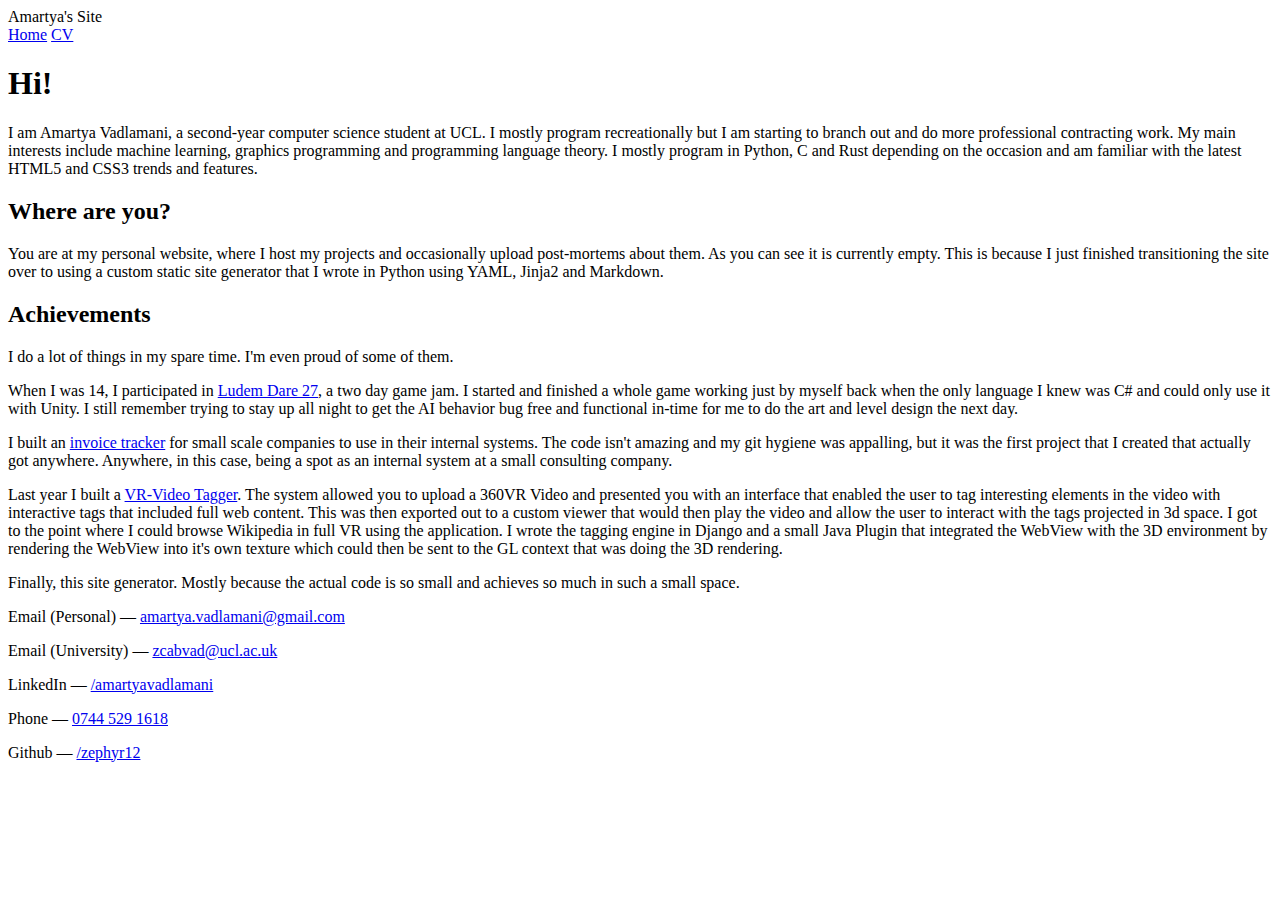
==== www/page/index.html @ cc2f1237 "initial site commit" ====
<!DOCTYPE html>
<html>
    <head>
        <meta charset="utf-8">
        <title>Amartya's Site — A Small Bio</title>
        <link rel="stylesheet" type="text/css" href="/static/main.css"/>
        
        
    </head>

    <body>
        <header>Amartya's Site</header>
        <nav>
    <a href="/">Home</a>
    <a href="/static/cv.pdf">CV</a>
</nav>
        
        <section id="content">
        
<article>
    <h1>Hi!</h1>
<p>I am Amartya Vadlamani, a second-year computer science student at UCL. I mostly
program recreationally but I am starting to branch out and do more professional
contracting work. My main interests include machine learning, graphics
programming and programming language theory. I mostly program in Python, C and
Rust depending on the occasion and am familiar with the latest HTML5 and CSS3
trends and features.</p>
<h2>Where are you?</h2>
<p>You are at my personal website, where I host my projects and occasionally
upload post-mortems about them. As you can see it is currently empty. This is
because I just finished transitioning the site over to using a custom static
site generator that I wrote in Python using YAML, Jinja2 and Markdown.</p>
<h2>Achievements</h2>
<p>I do a lot of things in my spare time. I'm even proud of some of them.</p>
<p>When I was 14, I participated in 
<a href="http://ludumdare.com/compo/ludum-dare-27/?action=preview&amp;uid=27354">Ludem Dare 27</a>, 
a two day game jam. I started and finished a whole game working just by myself
back when the only language I knew was C# and could only use it with Unity. I
still remember trying to stay up all night to get the AI behavior bug free and
functional in-time for me to do the art and level design the next day.</p>
<p>I built an <a href="https://github.com/Zephyr12/Comp-4">invoice tracker</a> for small
scale companies to use in their internal systems. The code isn't amazing and my
git hygiene was appalling, but it was the first project that I created that
actually got anywhere. Anywhere, in this case, being a spot as an internal system
at a small consulting company.</p>
<p>Last year I built a <a href="https://github.com/Zephyr12/COMP103_AppProject">VR-Video Tagger</a>.
The system allowed you to upload a 360VR Video and presented you with an
interface that enabled the user to tag interesting elements in the video with
interactive tags that included full web content. This was then exported out to
a custom viewer that would then play the video and allow the user to interact
with the tags projected in 3d space. I got to the point where I could browse
Wikipedia in full VR using the application. I wrote the tagging engine in
Django and a small Java Plugin that integrated the WebView with the 3D
environment by rendering the WebView into it's own texture which could then be
sent to the GL context that was doing the 3D rendering.</p>
<p>Finally, this site generator. Mostly because the actual code is so small and
achieves so much in such a small space.</p>
</article>

        </section>

        <footer>
    <p> Email (Personal) — <a href="mailto:amartya.vadlamani@gmail.com"> amartya.vadlamani@gmail.com </a></p>
    <p> Email (University) — <a href="mailto:zcabvad@ucl.ac.uk"> zcabvad@ucl.ac.uk </a></p>
    <p> LinkedIn — <a href="https://www.linkedin.com/in/amartyavadlamani/"> /amartyavadlamani </a></p>
    <p> Phone — <a href="tel:+447445291618"> 0744&nbsp;529&nbsp;1618 </a></p>
    <p> Github — <a href="https://github.com/zephyr12"> /zephyr12 </a></p>
</footer>
    </body>
</html>
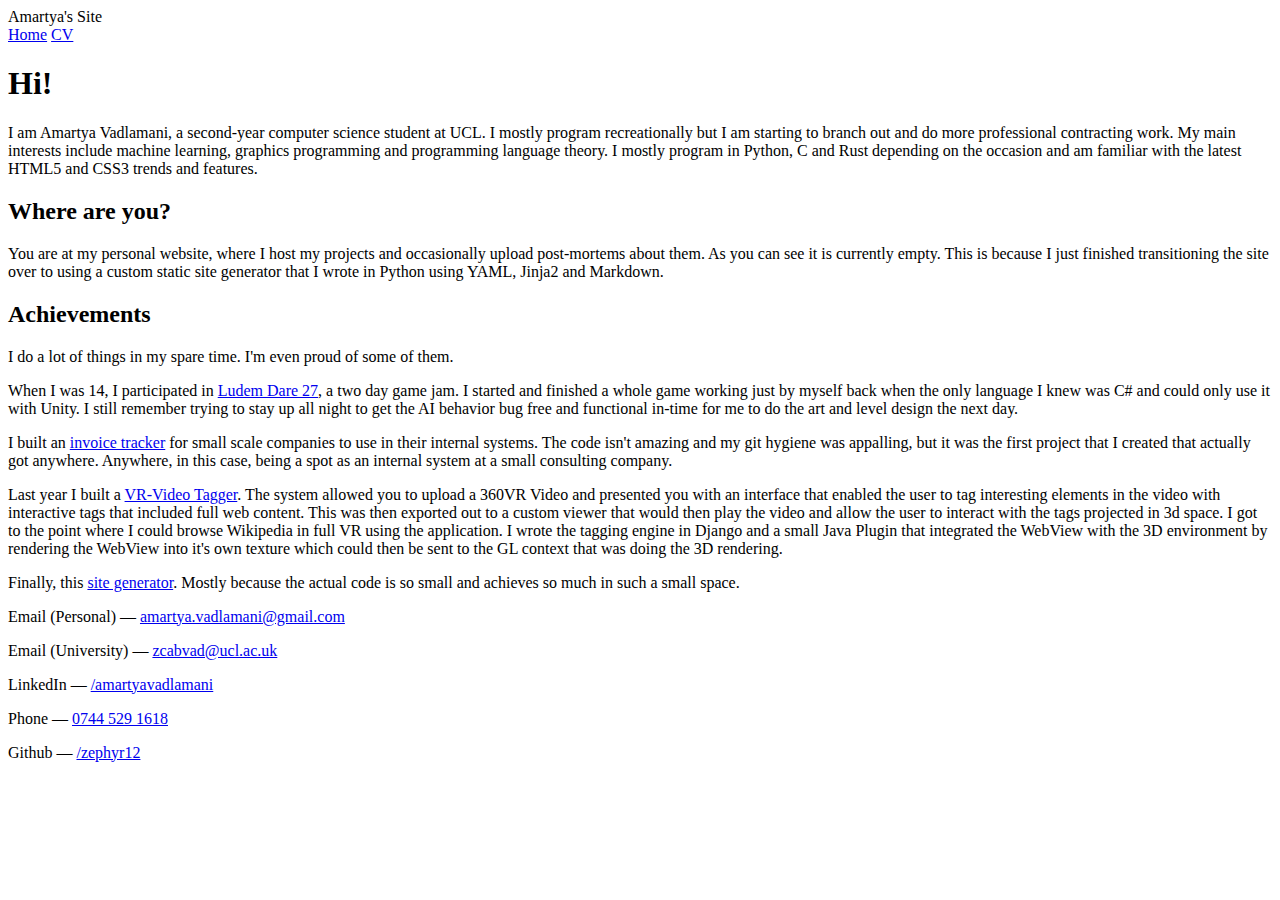
==== commit c49663d0: "added links to the site generator" ====
--- a/www/page/index.html
+++ b/www/page/index.html
@@ -2,6 +2,7 @@
 <html>
     <head>
         <meta charset="utf-8">
+        <meta name="viewport" content="width=device-width, inital-scale=1.0">
         <title>Amartya's Site — A Small Bio</title>
         <link rel="stylesheet" type="text/css" href="/static/main.css"/>
         
@@ -53,7 +54,8 @@
 Django and a small Java Plugin that integrated the WebView with the 3D
 environment by rendering the WebView into it's own texture which could then be
 sent to the GL context that was doing the 3D rendering.</p>
-<p>Finally, this site generator. Mostly because the actual code is so small and
+<p>Finally, this <a href="https://github.com/Zephyr12/amartya.tech">site generator</a>.
+Mostly because the actual code is so small and
 achieves so much in such a small space.</p>
 </article>
 
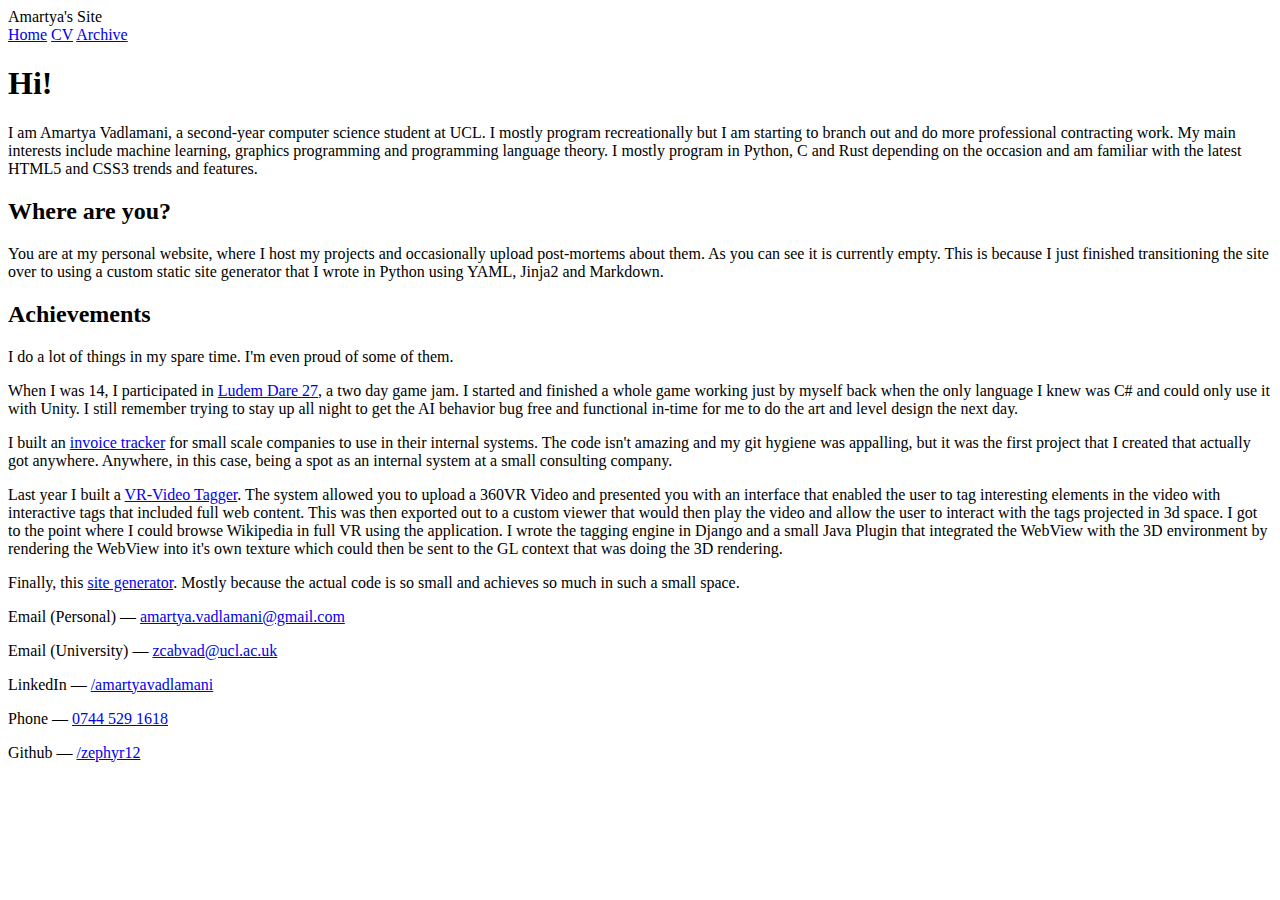
==== commit 7da41860: "added support for a post archive" ====
--- a/www/page/index.html
+++ b/www/page/index.html
@@ -14,6 +14,10 @@
         <nav>
     <a href="/">Home</a>
     <a href="/static/cv.pdf">CV</a>
+    <a href="/page/post-index.html">Archive</a>
+    <ul id="post-list">
+    
+    </ul>
 </nav>
         
         <section id="content">
